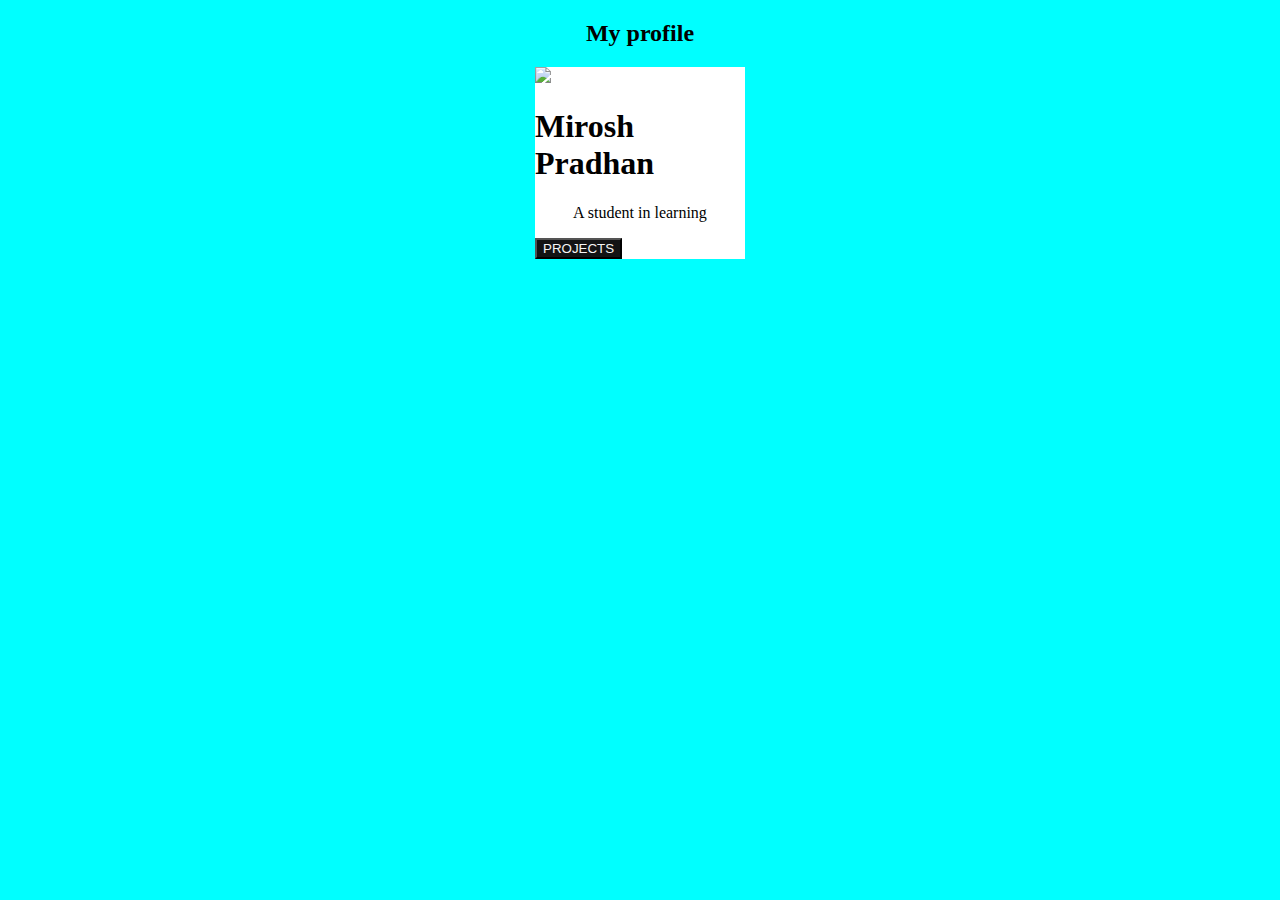
==== index.html @ 88c91d4c "Rename profile.html to index.html" ====
<!DOCTYPE html>
<head>
<style>
body{
  background-color: cyan;
}
.box{
  background-color: white;
width: 210px ;
margin:auto;
box-shadow: blanchedalmond;
}
.btn {
  background-color: rgb(19, 19, 20);
  color: whitesmoke;
  }

.a {
  position: relative;
  display: inline-block;
}

.a-things {
  display: none;
  position: absolute;
  background-color: #f1f1f1;

}

.a-things a {
  color: black;
  padding: 12px 16px;
  text-decoration: none;
  display: block;
}

.a-things a:hover {
  background-color: #ddd;
}

.a:hover .a-things {
  display: block;
  }

.a:hover .btn {
  background-color:gray;
  width: auto;
  }
</style>
</head>
<body>

  <h2 style="text-align: center;">My profile</h2> 
<div class="box">
  <img src="C:\git\Git\.vscode\New folder\my pic.png" style="width: 100%;">
  <h1>Mirosh Pradhan</h1>  
  <p style="text-align: center;" style="color: gray;">A student in learning </p>  
 
        
    <div class="a">
      <button class="btn" style="text-align: center;">PROJECTS</button>
      <div class="a-things">
        <a href="C:\git\Git\.vscode\New folder\sign up form.html">sign up</a>
        <a href="C:\git\Git\.vscode\New folder\website v2.html">Website</a>
      </div>
      </div>
    </div>
  </p>
    </body>
    </html>
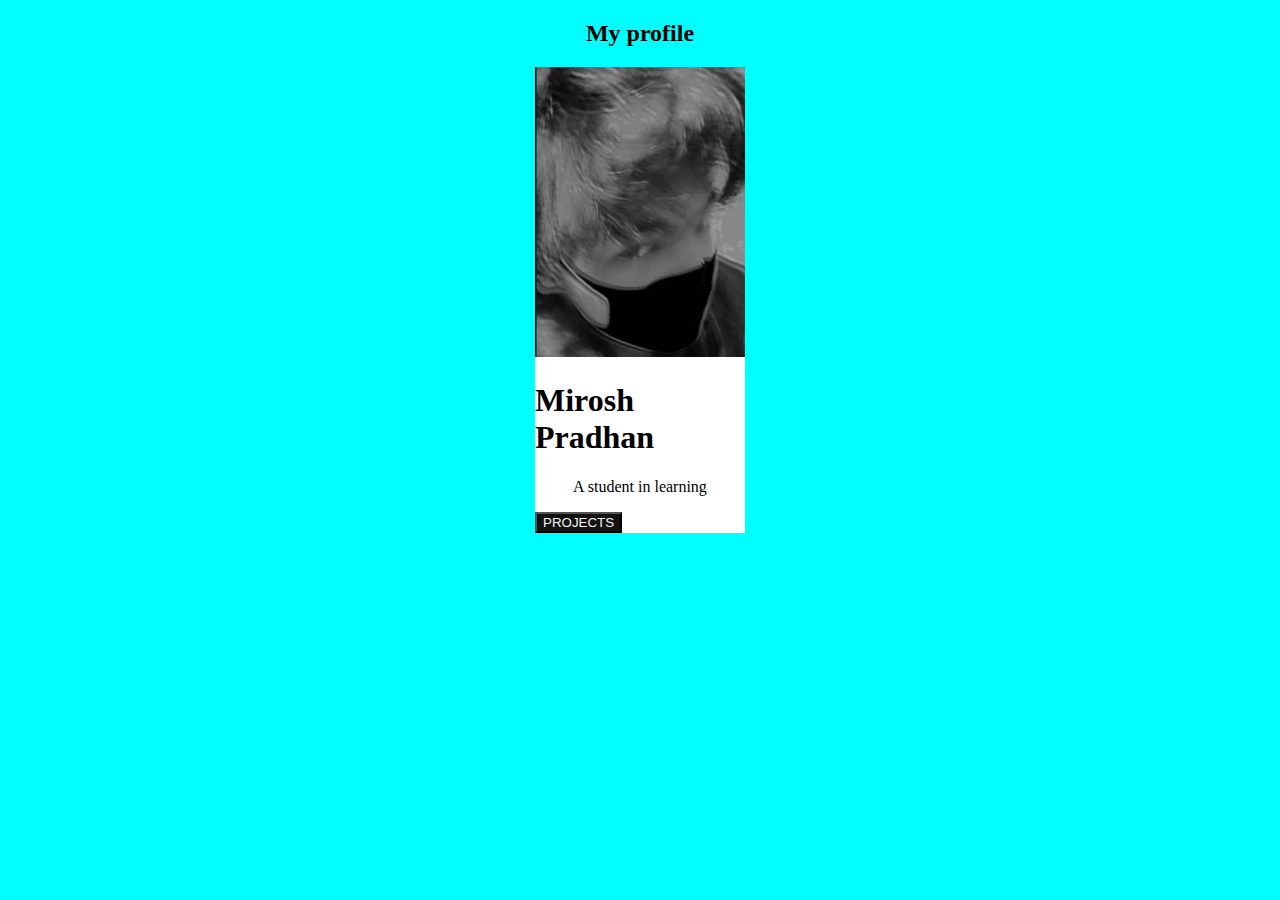
==== commit 4484521d: "Update index.html" ====
--- a/index.html
+++ b/index.html
@@ -52,7 +52,7 @@
 
   <h2 style="text-align: center;">My profile</h2> 
 <div class="box">
-  <img src="C:\git\Git\.vscode\New folder\my pic.png" style="width: 100%;">
+  <img src="my pic.png" style="width: 100%;">
   <h1>Mirosh Pradhan</h1>  
   <p style="text-align: center;" style="color: gray;">A student in learning </p>  
  
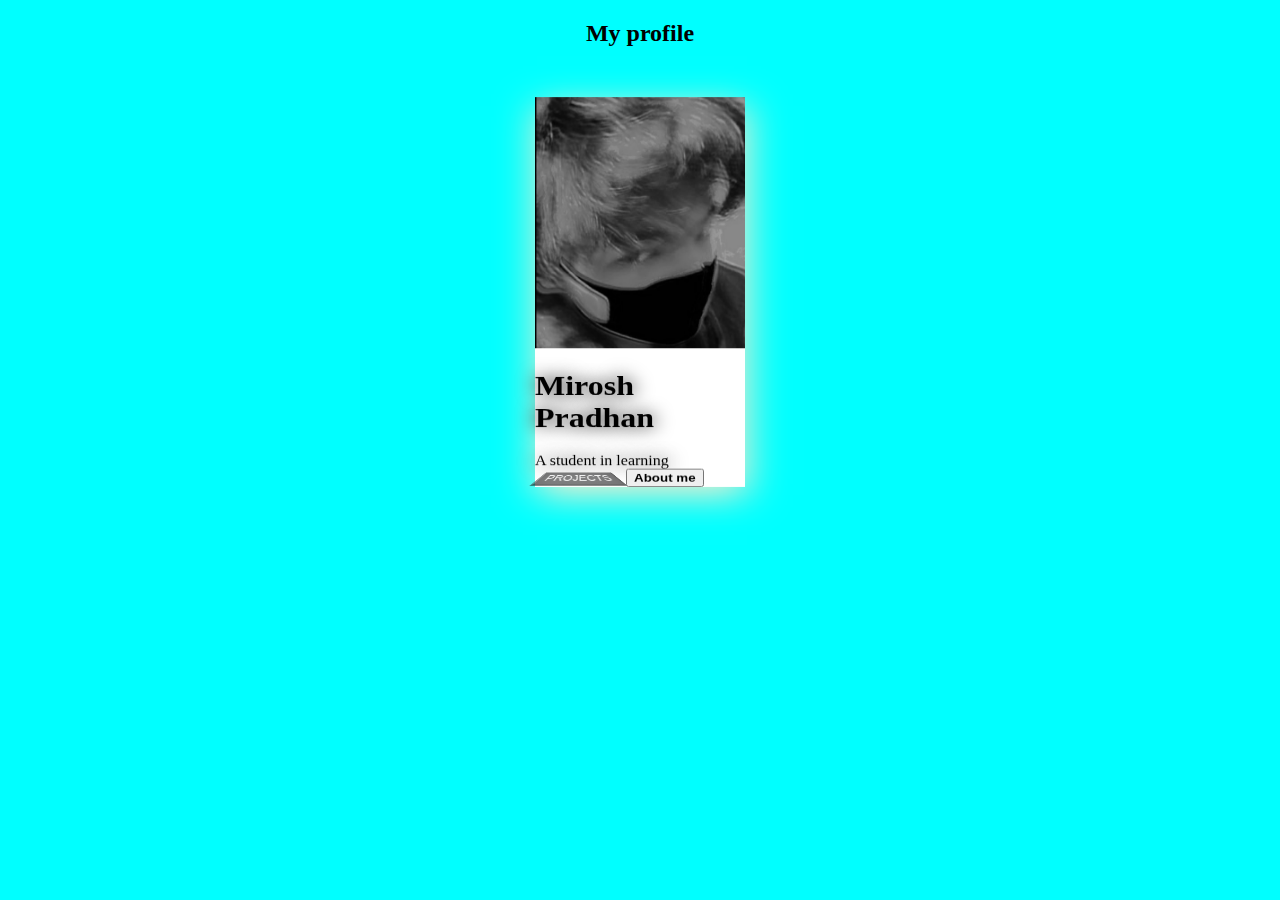
==== commit 669eb845: "Update index.html" ====
--- a/index.html
+++ b/index.html
@@ -8,34 +8,55 @@
   background-color: white;
 width: 210px ;
 margin:auto;
-box-shadow: blanchedalmond;
+text-shadow: 0 0 1.25em;
+  transform: perspective(1em)rotateX(19deg) rotateZ(20deg) scale(0.95,0.75);
+  filter: blur(none);
+  transition: .3s;
+transform: rotateX(30deg);
+box-shadow:2px 10px 38px blanchedalmond;
 }
 .btn {
   background-color: rgb(19, 19, 20);
-  color: whitesmoke;
+  color: hsl(0, 0%, 96%);
+  text-shadow: 0 0 1.25em;
+  transform: perspective(1em)rotateX(20deg)scale(0.9,0.75);
+  filter: blur(none);
+  transition: .3s;
+  opacity:0.6;
   }
 
 .a {
   position: relative;
   display: inline-block;
+   display: inline-block;
+   color: azure;
 }
 
 .a-things {
   display: none;
   position: absolute;
-  background-color: #f1f1f1;
-
+   color: aliceblue;
+  background-color: #252222;
+  text-shadow: 0 0 1.25em;
+  transform: perspective(1em)rotateX(-8deg)scale(0.75,0.75);
+  filter: blur(none);
+  transition: .3s;
 }
 
 .a-things a {
-  color: black;
+  color: hsl(0, 15%, 91%);
   padding: 12px 16px;
   text-decoration: none;
   display: block;
 }
 
 .a-things a:hover {
-  background-color: #ddd;
+  background-color:rgb(34, 230, 181);
+  color: black;
+  text-shadow: 0 0 1.25em;
+  transform: perspective(1em)rotateX(20deg)scale(0.9,0.75);
+  filter: blur(none);
+  transition: .3s;
 }
 
 .a:hover .a-things {
@@ -43,28 +64,58 @@
   }
 
 .a:hover .btn {
-  background-color:gray;
+  background-color:rgb(34, 230, 181);
+  color: black;
+  text-shadow: 0 0 1.25em;
+  transform: perspective(1em)rotateX(10deg)scale(0.92,0.75);
+  filter: blur(none);
+  transition: .3s;
   width: auto;
   }
+  #pa{
+ 
+  border-bottom-color:#fff;
+  border:solid 20px transparent;
+  position:absolute;
+  margin:-205px 10px;
+  } 
+  .contain-box { 
+    display: none;
+
+      top: 20px; 
+      left: 20px;
+      } 
+  #p {
+     position: relative;
+     } 
+  #p:focus .contain-box { 
+        display: block;
+     }
 </style>
 </head>
 <body>
-
   <h2 style="text-align: center;">My profile</h2> 
 <div class="box">
-  <img src="my pic.png" style="width: 100%;">
+  <img src="my pic.png" style="width: 100%;">  
   <h1>Mirosh Pradhan</h1>  
-  <p style="text-align: center;" style="color: gray;">A student in learning </p>  
- 
-        
+  A student in learning    
     <div class="a">
       <button class="btn" style="text-align: center;">PROJECTS</button>
       <div class="a-things">
-        <a href="C:\git\Git\.vscode\New folder\sign up form.html">sign up</a>
-        <a href="C:\git\Git\.vscode\New folder\website v2.html">Website</a>
+        <a href="sign-upform.html">sign up</a>
+        <a href="websitev2.html">Website</a>
       </div>
-      </div>
-    </div>
-  </p>
-    </body>
-    </html>
+    <button id="p" type="button">
+        <b>About me</b>
+        <div class="contain-box">
+           <p>
+        <b>Hobby</b>
+        </br>  Reading novels
+       </br> Listening to music
+      </br>Coding
+        </p> <div id="pa">
+     </button>
+   </div>
+  </div>
+ </body>
+</html>
